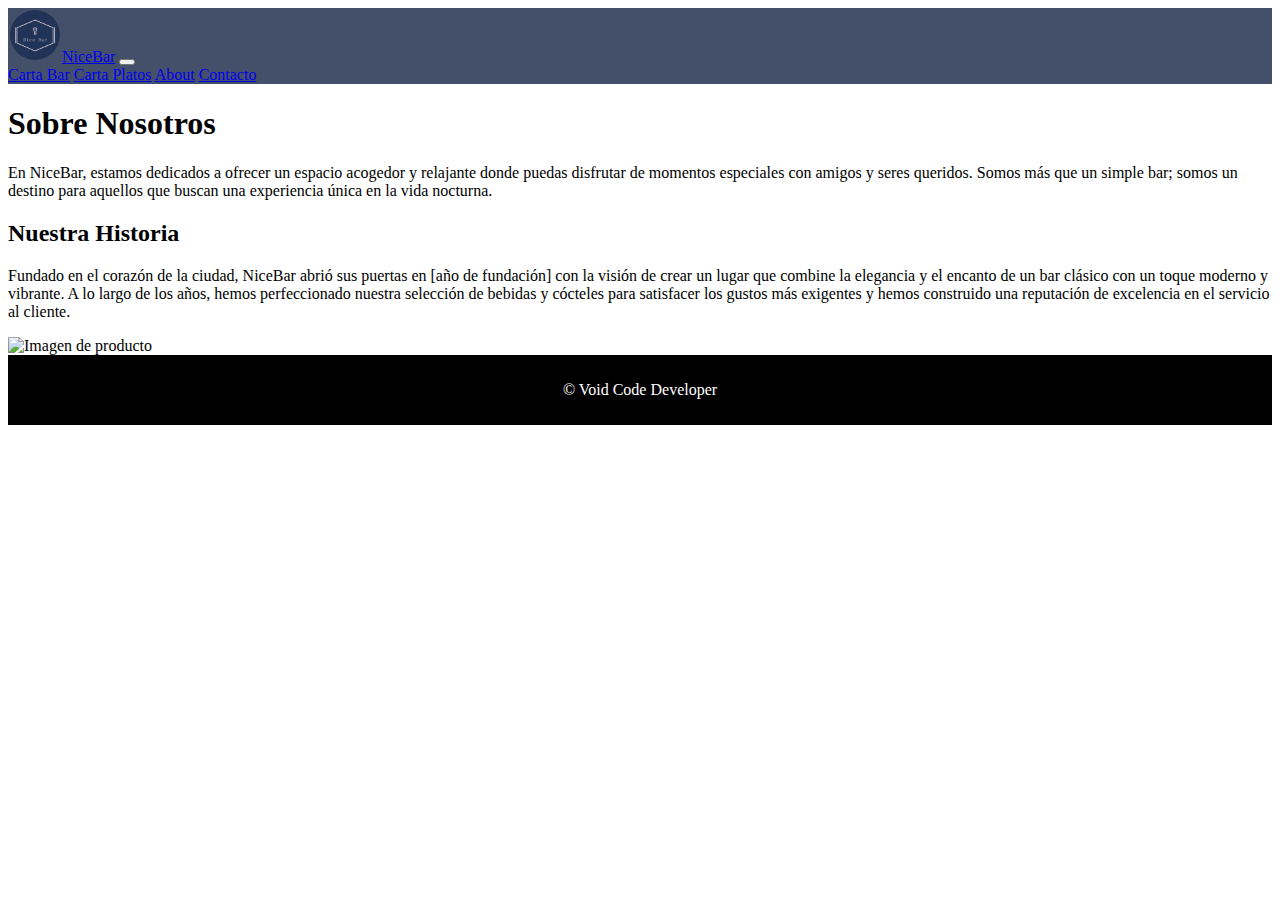
==== aboutus.html @ 610f43f4 "Rename aboutUs.html to aboutus.html" ====
<!doctype html>
<html lang="en">

<head>
    <!-- Required meta tags -->
    <meta charset="utf-8">
    <meta name="viewport" content="width=device-width, initial-scale=1">

    <!-- Bootstrap CSS -->
    <link href="https://cdn.jsdelivr.net/npm/bootstrap@5.1.3/dist/css/bootstrap.min.css" rel="stylesheet"
        integrity="sha384-1BmE4kWBq78iYhFldvKuhfTAU6auU8tT94WrHftjDbrCEXSU1oBoqyl2QvZ6jIW3" crossorigin="anonymous">
    <link rel="stylesheet" href="style.css">
    <title>NiceBar</title>
</head>

<body>
    <!-- Inicio Navbar -->

    <header>
        <nav class="navbar navbar-expand-lg navbar-dark" style="background-color: #445069;">
            <div class="container-fluid">
                <a class="navbar-brand" href="index.html"><img class="logo_navbar" src="Assets/Logo.png" width="50px"
                        height="50px">NiceBar</a>
                <button class="navbar-toggler" type="button" data-bs-toggle="collapse"
                    data-bs-target="#navbarNavAltMarkup" aria-controls="navbarNavAltMarkup" aria-expanded="false"
                    aria-label="Toggle navigation">
                    <span class="navbar-toggler-icon"></span>
                </button>
                <div class="collapse navbar-collapse" id="navbarNavAltMarkup">
                    <div class="navbar-nav ms-auto">
                        <a class="nav-link" href="cartabar.html">Carta Bar</a>
                        <a class="nav-link" href="cartaplatos.html">Carta Platos</a>
                        <a class="nav-link" href="aboutus.html">About</a>
                        <a class="nav-link" href="contacto.html">Contacto</a>
                    </div>
                </div>
            </div>
        </nav>

    </header>
    <!-- Fin Navbar -->

    <!-- Inicio Main -->
    <main class="container">

        <section class="row mt-3" id="hero"><!-- fila -->
            <div class="col-md-4">
                <h1>Sobre Nosotros</h1>
                <p>En NiceBar, estamos dedicados a ofrecer un espacio acogedor y relajante donde puedas disfrutar de
                    momentos especiales con amigos y seres queridos. Somos más que un simple bar; somos un destino para
                    aquellos que buscan una experiencia única en la vida nocturna.</p>
                <h2>Nuestra Historia</h2>
                <p>Fundado en el corazón de la ciudad, NiceBar abrió sus puertas en [año de fundación] con la visión de
                    crear un lugar que combine la elegancia y el encanto de un bar clásico con un toque moderno y
                    vibrante. A lo largo de los años, hemos perfeccionado nuestra selección de bebidas y cócteles para
                    satisfacer los gustos más exigentes y hemos construido una reputación de excelencia en el servicio
                    al cliente.</p>
            </div>
            <div class="col-md-8">
                <div class="p-4">
                    <img src="Assets/neon.jpg" class="img-fluid" alt="Imagen de producto">
                </div>
            </div>
        </section>
    </main>

    <!-- Fin Main -->

    <!-- Footer -->
    <footer>
        <p>&copy; Void Code Developer</p>
    </footer>








    <script src="https://cdn.jsdelivr.net/npm/bootstrap@5.1.3/dist/js/bootstrap.bundle.min.js"
        integrity="sha384-ka7Sk0Gln4gmtz2MlQnikT1wXgYsOg+OMhuP+IlRH9sENBO0LRn5q+8nbTov4+1p"
        crossorigin="anonymous"></script>
</body>


</html>
---- style.css ----
/* estilo NavBar */
.logo_navbar {
    border-radius: 50px;
    padding: 2px;

}

/* estilo contenedor */
.atributosBar {
    background-color: #526D82;
    text-align: justify;



}


/*estilo footer */
footer {
    padding: 10px;
    text-align: center;
    background-color: black;
    color: white;
}

/* estilo card */
.card {
    background-color: #E4F1FF;
}
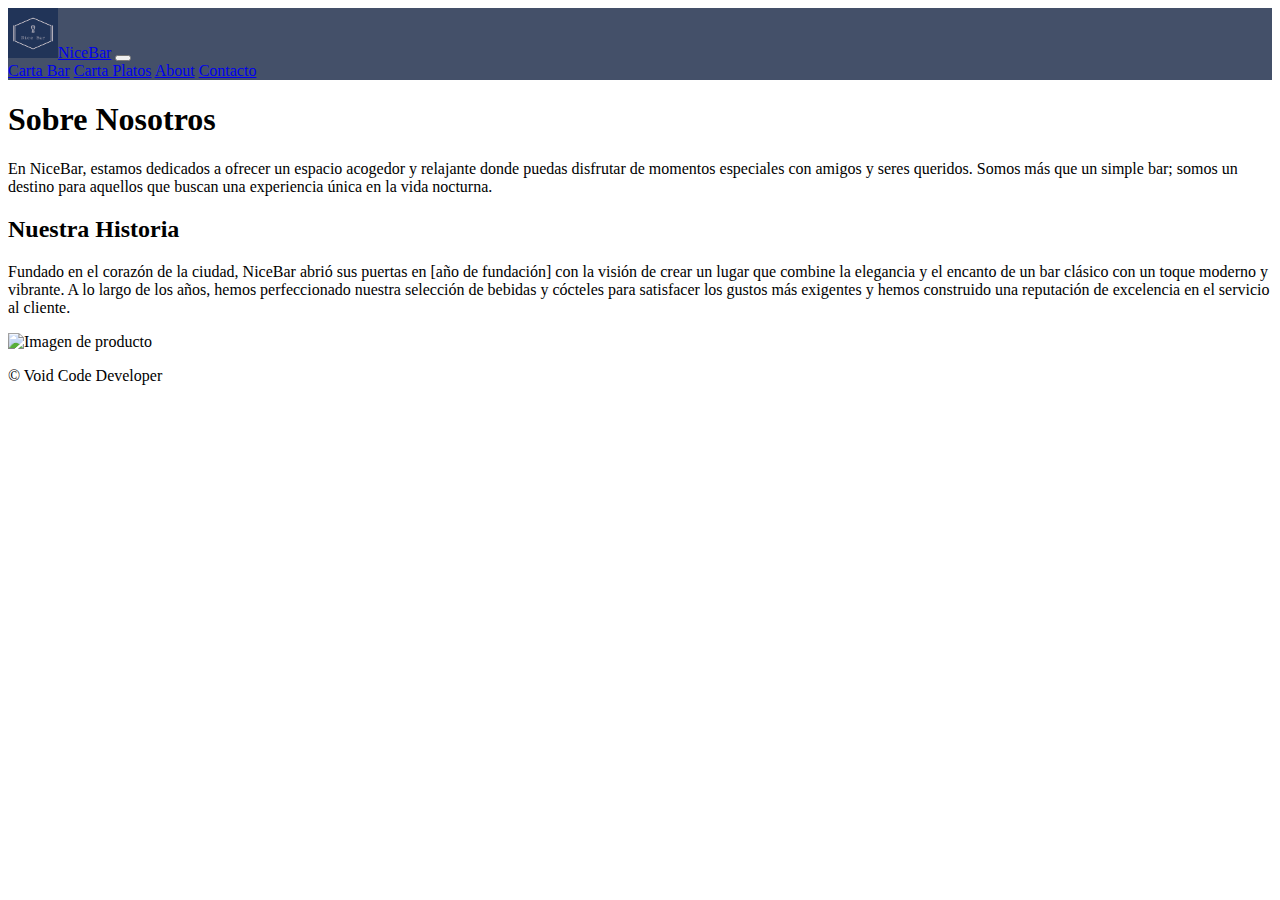
==== commit ca1db165: "Avance#1Preentrega3" ====
--- a/aboutus.html
+++ b/aboutus.html
@@ -1,87 +1,87 @@
-<!doctype html>
-<html lang="en">
-
-<head>
-    <!-- Required meta tags -->
-    <meta charset="utf-8">
-    <meta name="viewport" content="width=device-width, initial-scale=1">
-
-    <!-- Bootstrap CSS -->
-    <link href="https://cdn.jsdelivr.net/npm/bootstrap@5.1.3/dist/css/bootstrap.min.css" rel="stylesheet"
-        integrity="sha384-1BmE4kWBq78iYhFldvKuhfTAU6auU8tT94WrHftjDbrCEXSU1oBoqyl2QvZ6jIW3" crossorigin="anonymous">
-    <link rel="stylesheet" href="style.css">
-    <title>NiceBar</title>
-</head>
-
-<body>
-    <!-- Inicio Navbar -->
-
-    <header>
-        <nav class="navbar navbar-expand-lg navbar-dark" style="background-color: #445069;">
-            <div class="container-fluid">
-                <a class="navbar-brand" href="index.html"><img class="logo_navbar" src="Assets/Logo.png" width="50px"
-                        height="50px">NiceBar</a>
-                <button class="navbar-toggler" type="button" data-bs-toggle="collapse"
-                    data-bs-target="#navbarNavAltMarkup" aria-controls="navbarNavAltMarkup" aria-expanded="false"
-                    aria-label="Toggle navigation">
-                    <span class="navbar-toggler-icon"></span>
-                </button>
-                <div class="collapse navbar-collapse" id="navbarNavAltMarkup">
-                    <div class="navbar-nav ms-auto">
-                        <a class="nav-link" href="cartabar.html">Carta Bar</a>
-                        <a class="nav-link" href="cartaplatos.html">Carta Platos</a>
-                        <a class="nav-link" href="aboutus.html">About</a>
-                        <a class="nav-link" href="contacto.html">Contacto</a>
-                    </div>
-                </div>
-            </div>
-        </nav>
-
-    </header>
-    <!-- Fin Navbar -->
-
-    <!-- Inicio Main -->
-    <main class="container">
-
-        <section class="row mt-3" id="hero"><!-- fila -->
-            <div class="col-md-4">
-                <h1>Sobre Nosotros</h1>
-                <p>En NiceBar, estamos dedicados a ofrecer un espacio acogedor y relajante donde puedas disfrutar de
-                    momentos especiales con amigos y seres queridos. Somos más que un simple bar; somos un destino para
-                    aquellos que buscan una experiencia única en la vida nocturna.</p>
-                <h2>Nuestra Historia</h2>
-                <p>Fundado en el corazón de la ciudad, NiceBar abrió sus puertas en [año de fundación] con la visión de
-                    crear un lugar que combine la elegancia y el encanto de un bar clásico con un toque moderno y
-                    vibrante. A lo largo de los años, hemos perfeccionado nuestra selección de bebidas y cócteles para
-                    satisfacer los gustos más exigentes y hemos construido una reputación de excelencia en el servicio
-                    al cliente.</p>
-            </div>
-            <div class="col-md-8">
-                <div class="p-4">
-                    <img src="Assets/neon.jpg" class="img-fluid" alt="Imagen de producto">
-                </div>
-            </div>
-        </section>
-    </main>
-
-    <!-- Fin Main -->
-
-    <!-- Footer -->
-    <footer>
-        <p>&copy; Void Code Developer</p>
-    </footer>
-
-
-
-
-
-
-
-
-    <script src="https://cdn.jsdelivr.net/npm/bootstrap@5.1.3/dist/js/bootstrap.bundle.min.js"
-        integrity="sha384-ka7Sk0Gln4gmtz2MlQnikT1wXgYsOg+OMhuP+IlRH9sENBO0LRn5q+8nbTov4+1p"
-        crossorigin="anonymous"></script>
-</body>
-
-
-</html>
+<!doctype html>
+<html lang="en">
+
+<head>
+    <!-- Required meta tags -->
+    <meta charset="utf-8">
+    <meta name="viewport" content="width=device-width, initial-scale=1">
+
+    <!-- Bootstrap CSS -->
+    <link href="https://cdn.jsdelivr.net/npm/bootstrap@5.1.3/dist/css/bootstrap.min.css" rel="stylesheet"
+        integrity="sha384-1BmE4kWBq78iYhFldvKuhfTAU6auU8tT94WrHftjDbrCEXSU1oBoqyl2QvZ6jIW3" crossorigin="anonymous">
+    <link rel="stylesheet" href="css/style.css">
+    <title>NiceBar</title>
+</head>
+
+<body>
+    <!-- Inicio Navbar -->
+
+    <header>
+        <nav class="navbar navbar-expand-lg navbar-dark" style="background-color: #445069;">
+            <div class="container-fluid">
+                <a class="navbar-brand" href="index.html"><img class="logo_navbar" src="Assets/Logo.png" width="50px"
+                        height="50px">NiceBar</a>
+                <button class="navbar-toggler" type="button" data-bs-toggle="collapse"
+                    data-bs-target="#navbarNavAltMarkup" aria-controls="navbarNavAltMarkup" aria-expanded="false"
+                    aria-label="Toggle navigation">
+                    <span class="navbar-toggler-icon"></span>
+                </button>
+                <div class="collapse navbar-collapse" id="navbarNavAltMarkup">
+                    <div class="navbar-nav ms-auto">
+                        <a class="nav-link" href="cartabar.html">Carta Bar</a>
+                        <a class="nav-link" href="cartaplatos.html">Carta Platos</a>
+                        <a class="nav-link" href="aboutus.html">About</a>
+                        <a class="nav-link" href="contacto.html">Contacto</a>
+                    </div>
+                </div>
+            </div>
+        </nav>
+
+    </header>
+    <!-- Fin Navbar -->
+
+    <!-- Inicio Main -->
+    <main class="container">
+
+        <section class="row mt-3" id="hero"><!-- fila -->
+            <div class="col-md-4">
+                <h1>Sobre Nosotros</h1>
+                <p>En NiceBar, estamos dedicados a ofrecer un espacio acogedor y relajante donde puedas disfrutar de
+                    momentos especiales con amigos y seres queridos. Somos más que un simple bar; somos un destino para
+                    aquellos que buscan una experiencia única en la vida nocturna.</p>
+                <h2>Nuestra Historia</h2>
+                <p>Fundado en el corazón de la ciudad, NiceBar abrió sus puertas en [año de fundación] con la visión de
+                    crear un lugar que combine la elegancia y el encanto de un bar clásico con un toque moderno y
+                    vibrante. A lo largo de los años, hemos perfeccionado nuestra selección de bebidas y cócteles para
+                    satisfacer los gustos más exigentes y hemos construido una reputación de excelencia en el servicio
+                    al cliente.</p>
+            </div>
+            <div class="col-md-8">
+                <div class="p-4">
+                    <img src="Assets/neon.jpg" class="img-fluid" alt="Imagen de producto">
+                </div>
+            </div>
+        </section>
+    </main>
+
+    <!-- Fin Main -->
+
+    <!-- Footer -->
+    <footer>
+        <p>&copy; Void Code Developer</p>
+    </footer>
+
+
+
+
+
+
+
+
+    <script src="https://cdn.jsdelivr.net/npm/bootstrap@5.1.3/dist/js/bootstrap.bundle.min.js"
+        integrity="sha384-ka7Sk0Gln4gmtz2MlQnikT1wXgYsOg+OMhuP+IlRH9sENBO0LRn5q+8nbTov4+1p"
+        crossorigin="anonymous"></script>
+</body>
+
+
+</html>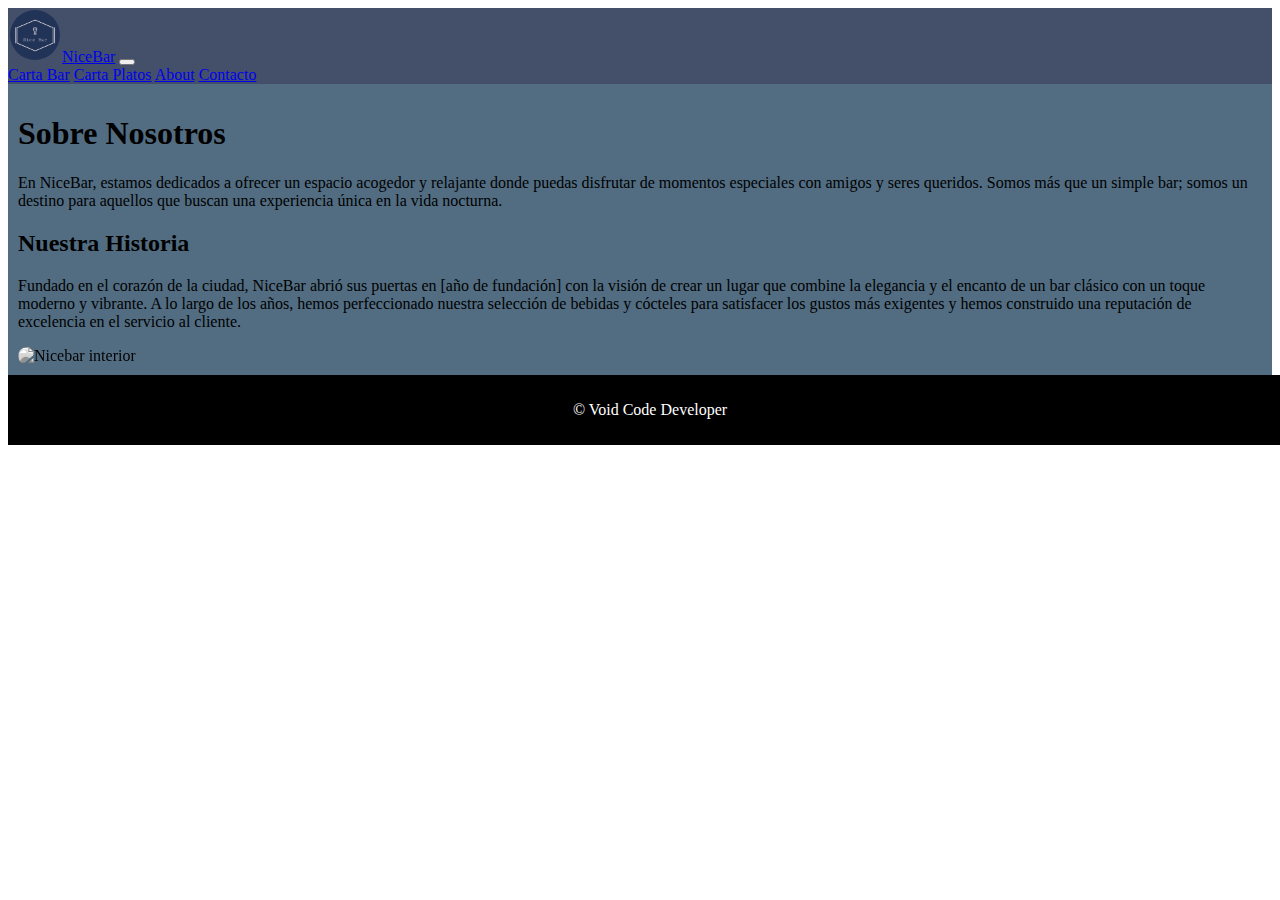
==== commit b446cd2f: "Avance#4preentrega#3" ====
--- a/aboutus.html
+++ b/aboutus.html
@@ -9,8 +9,14 @@
     <!-- Bootstrap CSS -->
     <link href="https://cdn.jsdelivr.net/npm/bootstrap@5.1.3/dist/css/bootstrap.min.css" rel="stylesheet"
         integrity="sha384-1BmE4kWBq78iYhFldvKuhfTAU6auU8tT94WrHftjDbrCEXSU1oBoqyl2QvZ6jIW3" crossorigin="anonymous">
+    <link href="https://fonts.googleapis.com/css2?family=Poppins:wght@300&display=swap" rel="stylesheet">
     <link rel="stylesheet" href="css/style.css">
-    <title>NiceBar</title>
+
+    <!-- SEO -->
+    <meta name="description" content="Restobar innovador con propuesta culinaria única y ambiente vanguardista.">
+    <meta name="keywords" content="Restobar, NiceBar, Mixologia, intothevoid, Developer">
+
+    <title>NiceBar AboutUs</title>
 </head>
 
 <body>
@@ -58,7 +64,7 @@
             </div>
             <div class="col-md-8">
                 <div class="p-4">
-                    <img src="Assets/neon.jpg" class="img-fluid" alt="Imagen de producto">
+                    <img src="Assets/neon.jpg" class="img-fluid" alt="Nicebar interior">
                 </div>
             </div>
         </section>
--- a/css/style.css
+++ b/css/style.css
@@ -0,0 +1,88 @@
+/* estilo icono NavBar */
+/* line 2, ../../../OneDrive/Documentos/CoderHouse/Preentrega3Fuentealba/sass/style.scss */
+.logo_navbar {
+  border-radius: 50px;
+  padding: 2px;
+  transition: all 1s;
+}
+
+/* line 10, ../../../OneDrive/Documentos/CoderHouse/Preentrega3Fuentealba/sass/style.scss */
+.logo_navbar:hover {
+  transform: scale(1.2);
+}
+
+/* line 14, ../../../OneDrive/Documentos/CoderHouse/Preentrega3Fuentealba/sass/style.scss */
+.nav-link {
+  transition: all 1s;
+}
+
+/* line 18, ../../../OneDrive/Documentos/CoderHouse/Preentrega3Fuentealba/sass/style.scss */
+.nav-link:hover {
+  font-size: 25px;
+}
+
+/* estilo main / contenedor */
+/* line 26, ../../../OneDrive/Documentos/CoderHouse/Preentrega3Fuentealba/sass/style.scss */
+main {
+  background-color: #526D82;
+}
+
+/* line 30, ../../../OneDrive/Documentos/CoderHouse/Preentrega3Fuentealba/sass/style.scss */
+.atributosBar {
+  background-color: #526D82;
+  text-align: start;
+  padding: 5px;
+}
+
+/* line 35, ../../../OneDrive/Documentos/CoderHouse/Preentrega3Fuentealba/sass/style.scss */
+.atributosBar .text-center {
+  color: azure;
+  text-shadow: 2px 2px 2px grey;
+  padding: 5px;
+}
+
+/* line 43, ../../../OneDrive/Documentos/CoderHouse/Preentrega3Fuentealba/sass/style.scss */
+.atributosBar .container .col-6 {
+  color: azure;
+  text-shadow: 2px 2px 2px grey;
+}
+
+/* line 51, ../../../OneDrive/Documentos/CoderHouse/Preentrega3Fuentealba/sass/style.scss */
+.img-fluid {
+  width: 100%;
+  height: auto;
+  transition: filter 0.3s ease;
+  filter: grayscale(100%);
+  border-radius: 10px;
+  transition: transform 0.3s ease, border-radius 0.3s ease;
+}
+
+/* line 62, ../../../OneDrive/Documentos/CoderHouse/Preentrega3Fuentealba/sass/style.scss */
+.img-fluid:hover {
+  filter: grayscale(0%);
+  transform: scale(1.05);
+  border-radius: 5%;
+}
+
+/* line 68, ../../../OneDrive/Documentos/CoderHouse/Preentrega3Fuentealba/sass/style.scss */
+.row {
+  padding: 10px;
+}
+
+/* line 71, ../../../OneDrive/Documentos/CoderHouse/Preentrega3Fuentealba/sass/style.scss */
+.card {
+  padding: 5px;
+}
+
+/*estilo footer */
+/* line 79, ../../../OneDrive/Documentos/CoderHouse/Preentrega3Fuentealba/sass/style.scss */
+footer {
+  padding: 10px;
+  text-align: center;
+  background-color: black;
+  color: white;
+  bottom: 0;
+  width: 100%;
+}
+
+/*# sourceMappingURL=style.css.map */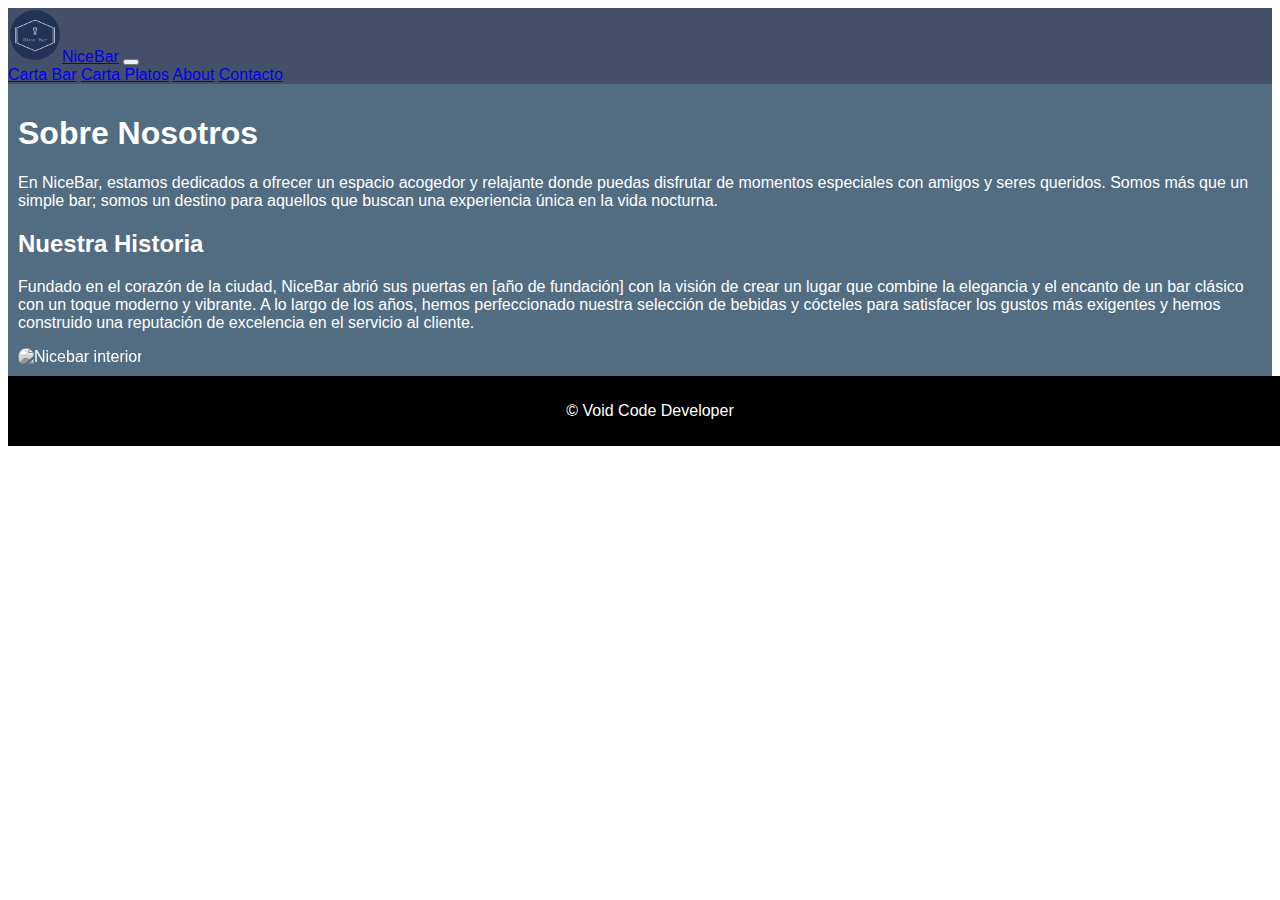
==== commit f9c9e8e3: "Proyecto Final" ====
--- a/aboutus.html
+++ b/aboutus.html
@@ -10,7 +10,7 @@
     <link href="https://cdn.jsdelivr.net/npm/bootstrap@5.1.3/dist/css/bootstrap.min.css" rel="stylesheet"
         integrity="sha384-1BmE4kWBq78iYhFldvKuhfTAU6auU8tT94WrHftjDbrCEXSU1oBoqyl2QvZ6jIW3" crossorigin="anonymous">
     <link href="https://fonts.googleapis.com/css2?family=Poppins:wght@300&display=swap" rel="stylesheet">
-    <link rel="stylesheet" href="css/style.css">
+    <link rel="stylesheet" href="../css/style.css">
 
     <!-- SEO -->
     <meta name="description" content="Restobar innovador con propuesta culinaria única y ambiente vanguardista.">
@@ -25,7 +25,7 @@
     <header>
         <nav class="navbar navbar-expand-lg navbar-dark" style="background-color: #445069;">
             <div class="container-fluid">
-                <a class="navbar-brand" href="index.html"><img class="logo_navbar" src="Assets/Logo.png" width="50px"
+                <a class="navbar-brand" href="../index.html"><img class="logo_navbar" src="../Assets/Logo.png" width="50px"
                         height="50px">NiceBar</a>
                 <button class="navbar-toggler" type="button" data-bs-toggle="collapse"
                     data-bs-target="#navbarNavAltMarkup" aria-controls="navbarNavAltMarkup" aria-expanded="false"
@@ -64,7 +64,7 @@
             </div>
             <div class="col-md-8">
                 <div class="p-4">
-                    <img src="Assets/neon.jpg" class="img-fluid" alt="Nicebar interior">
+                    <img src="../Assets/neon.jpg" class="img-fluid" alt="Nicebar interior">
                 </div>
             </div>
         </section>
--- a/css/style.css
+++ b/css/style.css
@@ -1,53 +1,65 @@
+/* line 2, ../../../OneDrive/Documentos/CoderHouse/Preentrega3Fuentealba/sass/style.scss */
+body {
+  font-family: 'Roboto', sans-serif;
+  color: white;
+}
+
 /* estilo icono NavBar */
-/* line 2, ../../../OneDrive/Documentos/CoderHouse/Preentrega3Fuentealba/sass/style.scss */
+/* line 8, ../../../OneDrive/Documentos/CoderHouse/Preentrega3Fuentealba/sass/style.scss */
 .logo_navbar {
   border-radius: 50px;
   padding: 2px;
   transition: all 1s;
 }
 
-/* line 10, ../../../OneDrive/Documentos/CoderHouse/Preentrega3Fuentealba/sass/style.scss */
+/* line 16, ../../../OneDrive/Documentos/CoderHouse/Preentrega3Fuentealba/sass/style.scss */
 .logo_navbar:hover {
   transform: scale(1.2);
 }
 
-/* line 14, ../../../OneDrive/Documentos/CoderHouse/Preentrega3Fuentealba/sass/style.scss */
+/* line 20, ../../../OneDrive/Documentos/CoderHouse/Preentrega3Fuentealba/sass/style.scss */
 .nav-link {
   transition: all 1s;
 }
 
-/* line 18, ../../../OneDrive/Documentos/CoderHouse/Preentrega3Fuentealba/sass/style.scss */
+/* line 24, ../../../OneDrive/Documentos/CoderHouse/Preentrega3Fuentealba/sass/style.scss */
 .nav-link:hover {
   font-size: 25px;
 }
 
-/* estilo main / contenedor */
-/* line 26, ../../../OneDrive/Documentos/CoderHouse/Preentrega3Fuentealba/sass/style.scss */
+/* estilo main / contenedor / cards*/
+/* line 32, ../../../OneDrive/Documentos/CoderHouse/Preentrega3Fuentealba/sass/style.scss */
 main {
   background-color: #526D82;
 }
 
-/* line 30, ../../../OneDrive/Documentos/CoderHouse/Preentrega3Fuentealba/sass/style.scss */
+/* line 36, ../../../OneDrive/Documentos/CoderHouse/Preentrega3Fuentealba/sass/style.scss */
 .atributosBar {
   background-color: #526D82;
   text-align: start;
   padding: 5px;
 }
 
-/* line 35, ../../../OneDrive/Documentos/CoderHouse/Preentrega3Fuentealba/sass/style.scss */
+/* line 41, ../../../OneDrive/Documentos/CoderHouse/Preentrega3Fuentealba/sass/style.scss */
 .atributosBar .text-center {
   color: azure;
   text-shadow: 2px 2px 2px grey;
   padding: 5px;
 }
 
-/* line 43, ../../../OneDrive/Documentos/CoderHouse/Preentrega3Fuentealba/sass/style.scss */
+/* line 49, ../../../OneDrive/Documentos/CoderHouse/Preentrega3Fuentealba/sass/style.scss */
 .atributosBar .container .col-6 {
   color: azure;
   text-shadow: 2px 2px 2px grey;
 }
 
-/* line 51, ../../../OneDrive/Documentos/CoderHouse/Preentrega3Fuentealba/sass/style.scss */
+/* line 57, ../../../OneDrive/Documentos/CoderHouse/Preentrega3Fuentealba/sass/style.scss */
+.card {
+  max-width: 540px;
+  background-color: rgba(255, 255, 255, 0.5);
+}
+
+/* line 62, ../../../OneDrive/Documentos/CoderHouse/Preentrega3Fuentealba/sass/style.scss */
 .img-fluid {
   width: 100%;
   height: auto;
@@ -57,25 +69,25 @@
   transition: transform 0.3s ease, border-radius 0.3s ease;
 }
 
-/* line 62, ../../../OneDrive/Documentos/CoderHouse/Preentrega3Fuentealba/sass/style.scss */
+/* line 73, ../../../OneDrive/Documentos/CoderHouse/Preentrega3Fuentealba/sass/style.scss */
 .img-fluid:hover {
   filter: grayscale(0%);
   transform: scale(1.05);
   border-radius: 5%;
 }
 
-/* line 68, ../../../OneDrive/Documentos/CoderHouse/Preentrega3Fuentealba/sass/style.scss */
+/* line 79, ../../../OneDrive/Documentos/CoderHouse/Preentrega3Fuentealba/sass/style.scss */
 .row {
   padding: 10px;
 }
 
-/* line 71, ../../../OneDrive/Documentos/CoderHouse/Preentrega3Fuentealba/sass/style.scss */
+/* line 84, ../../../OneDrive/Documentos/CoderHouse/Preentrega3Fuentealba/sass/style.scss */
 .card {
   padding: 5px;
 }
 
 /*estilo footer */
-/* line 79, ../../../OneDrive/Documentos/CoderHouse/Preentrega3Fuentealba/sass/style.scss */
+/* line 91, ../../../OneDrive/Documentos/CoderHouse/Preentrega3Fuentealba/sass/style.scss */
 footer {
   padding: 10px;
   text-align: center;
